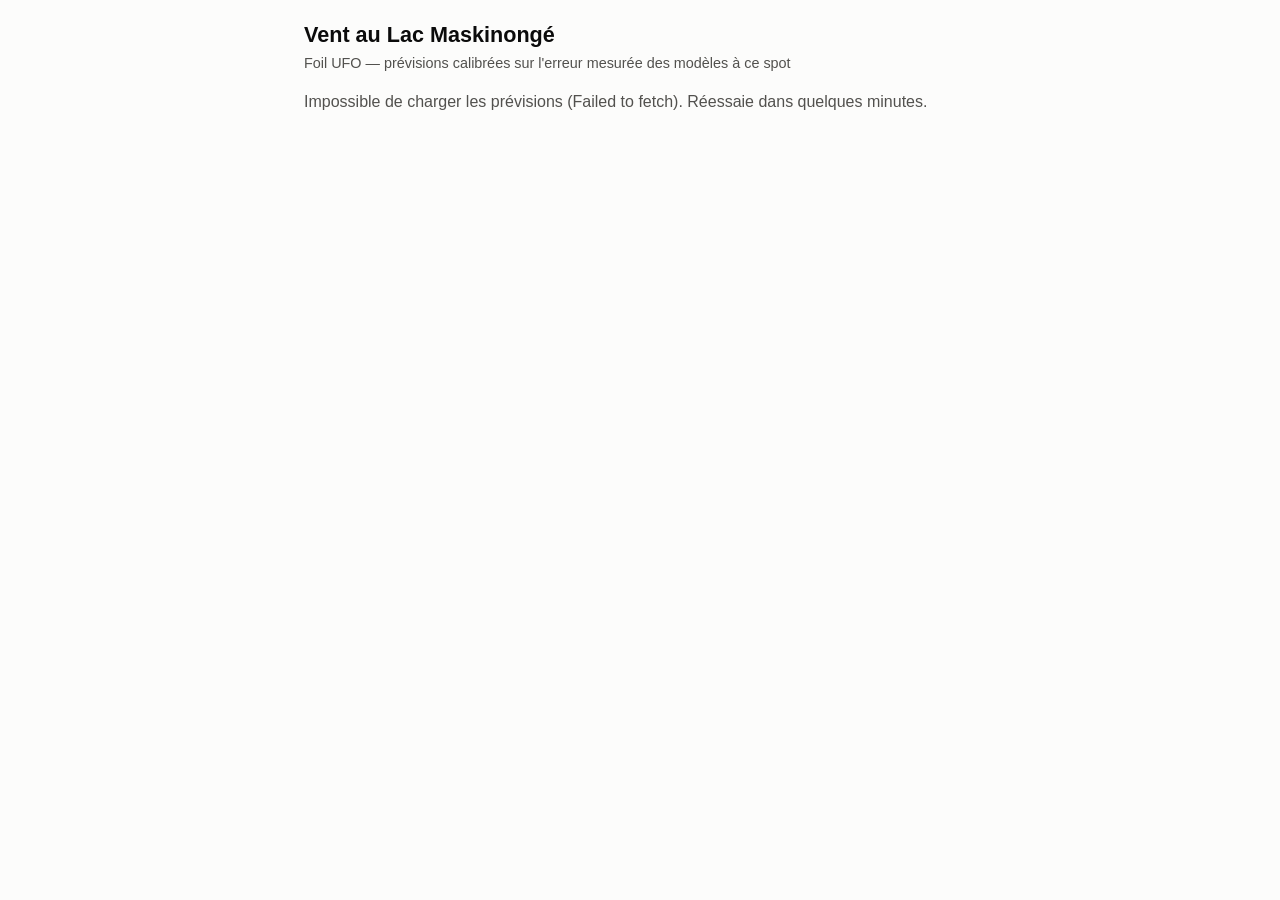
==== docs/index.html @ 38fe82c6 "Dashboard : afficher la version d'interface et la version du modèle Une ligne en pied de page : « In" ====
<!DOCTYPE html>
<html lang="fr-CA">
<head>
<meta charset="utf-8">
<meta name="viewport" content="width=device-width, initial-scale=1">
<meta name="description" content="Prévisions de vent calibrées pour le foil au Lac Maskinongé — verdicts GO/NO avec fiabilité mesurée.">
<title>Vent — Lac Maskinongé</title>
<link rel="stylesheet" href="style.css">
<link rel="manifest" href="manifest.webmanifest">
<link rel="apple-touch-icon" href="icone-180.png">
<meta name="theme-color" content="#2a78d6">
<meta name="apple-mobile-web-app-title" content="Vent Maski">
<link rel="icon" href="data:image/svg+xml,<svg xmlns='http://www.w3.org/2000/svg' viewBox='0 0 100 100'><text y='.9em' font-size='90'>🌬️</text></svg>">
</head>
<body>
<header>
  <h1>Vent au Lac Maskinongé</h1>
  <p class="sous-titre">Foil UFO — prévisions calibrées sur l'erreur mesurée des modèles à ce spot</p>
</header>

<main>
  <p id="etat" class="etat">Chargement des prévisions…</p>

  <section id="execution" hidden>
    <h2>Aujourd'hui / demain</h2>
    <p class="aide">Heure par heure : vent (gros chiffre, nds), rafales, météo.
    Vert = dans la bande de foil. ⚡ = risque d'orage, on ne sort pas.</p>
    <div id="blocs-jours"></div>
    <div id="divergence" class="avis" hidden></div>
    <h3>Vent prévu, heure par heure (48 h)</h3>
    <p class="aide">Ligne épaisse : ensemble corrigé. Lignes fines : chaque modèle
    après correction de son biais mesuré. Zone teintée : bande de foil (7–16 nds).
    Glisse le doigt verticalement sur le graphique pour lire vent et rafales,
    ou balaie horizontalement pour voir demain.</p>
    <div id="graphique" class="graphique-cadre"></div>
    <div id="legende" class="legende"></div>
  </section>

  <section id="semaine" hidden>
    <h2>Cette semaine</h2>
    <div id="cartes-semaine" class="cartes"></div>
  </section>
</main>

<footer id="pied" hidden>
  <p id="fraicheur"></p>
  <p id="recalibrage"></p>
  <p>Données météo : <a href="https://open-meteo.com/" rel="noopener">Open-Meteo.com</a> (CC BY 4.0).
  La vérité de calibration est pour l'instant un consensus de modèles — les cotes
  seront requalifiées quand l'anémomètre au lac sera en service.</p>
  <p id="versions" class="versions"></p>
</footer>

<script src="app.js"></script>
</body>
</html>
---- docs/style.css ----
/* Dashboard vent Lac Maskinongé — mobile-first, clair/sombre automatique. */

:root {
  color-scheme: light dark;
  --surface: #fcfcfb;
  --surface-carte: #ffffff;
  --bordure: #e2e0da;
  --texte: #0b0b0b;
  --texte-2: #52514e;
  --texte-3: #8a8983;
  --go: #008300;
  --go-fond: #e7f4e7;
  --no: #6f6e69;
  --no-fond: #efeeea;
  --avis-fond: #fdf3e0;
  --avis-bord: #eda100;
  --bande: rgba(42, 120, 214, 0.10);
  --passe: rgba(11, 11, 11, 0.05);
  --maintenant: #4a3aa7;
  --ensemble: #0b0b0b;
  --m-gem_global: #2a78d6;
  --m-gem_regional: #008300;
  --m-gem_hrdps_continental: #e87ba4;
  --m-ecmwf_ifs025: #eda100;
  --m-gfs_global: #1baf7a;
  --m-icon_global: #eb6834;
}
@media (prefers-color-scheme: dark) {
  :root {
    --surface: #1a1a19;
    --surface-carte: #232322;
    --bordure: #3a3936;
    --texte: #ffffff;
    --texte-2: #c3c2b7;
    --texte-3: #8a8983;
    --go: #4cbb4c;
    --go-fond: #1d3320;
    --no: #a3a29b;
    --no-fond: #2c2c2a;
    --avis-fond: #332a17;
    --avis-bord: #c98500;
    --bande: rgba(57, 135, 229, 0.16);
    --passe: rgba(255, 255, 255, 0.06);
    --maintenant: #9085e9;
    --ensemble: #ffffff;
    --m-gem_global: #3987e5;
    --m-gem_regional: #008300;
    --m-gem_hrdps_continental: #d55181;
    --m-ecmwf_ifs025: #c98500;
    --m-gfs_global: #199e70;
    --m-icon_global: #d95926;
  }
}

* { box-sizing: border-box; }
body {
  margin: 0 auto;
  max-width: 44rem;
  padding: 1rem;
  font-family: -apple-system, BlinkMacSystemFont, "Segoe UI", Roboto, sans-serif;
  background: var(--surface);
  color: var(--texte);
  line-height: 1.45;
}
h1 { font-size: 1.35rem; margin: 0.2rem 0 0; }
h2 { font-size: 1.1rem; margin: 1.6rem 0 0.4rem; }
h3 { font-size: 0.95rem; margin: 1.2rem 0 0.2rem; }
.sous-titre { color: var(--texte-2); margin: 0.15rem 0 0; font-size: 0.9rem; }
.aide { color: var(--texte-2); font-size: 0.82rem; margin: 0.2rem 0 0.7rem; }
.etat { color: var(--texte-2); }

.cartes { display: grid; gap: 0.6rem; }
.carte {
  background: var(--surface-carte);
  border: 1px solid var(--bordure);
  border-radius: 10px;
  padding: 0.7rem 0.85rem;
}
.carte .entete { display: flex; align-items: baseline; gap: 0.6rem; flex-wrap: wrap; }
.carte .jour { font-weight: 700; text-transform: capitalize; }
.carte .date { color: var(--texte-3); font-size: 0.82rem; }
.badge {
  margin-left: auto;
  font-weight: 700;
  font-size: 0.8rem;
  padding: 0.1rem 0.55rem;
  border-radius: 999px;
}
.badge.go { background: var(--go-fond); color: var(--go); }
.badge.no { background: var(--no-fond); color: var(--no); }
.carte .resume { font-size: 0.9rem; margin: 0.25rem 0 0; }
.carte .confiance { font-size: 0.8rem; color: var(--texte-2); margin: 0.15rem 0 0; }
.etiquettes { margin: 0.3rem 0 0; display: flex; gap: 0.4rem; flex-wrap: wrap; }
.etiquette {
  font-size: 0.72rem;
  border: 1px solid var(--bordure);
  color: var(--texte-2);
  border-radius: 999px;
  padding: 0.05rem 0.5rem;
}
.etiquette.bon { color: var(--go); border-color: var(--go); }
.etiquette.moyen { color: var(--avis-bord); border-color: var(--avis-bord); }
.etiquette.mauvais { color: #c94d2a; border-color: #c94d2a; }

.meteo { font-size: 0.78rem; color: var(--texte-3); margin: 0.35rem 0 0; }
.orage-badge {
  color: var(--avis-bord);
  font-weight: 700;
}

/* Bande heure par heure (aujourd'hui / demain) */
.bande-heures {
  display: flex;
  gap: 3px;
  overflow-x: auto;
  padding-bottom: 0.2rem;
  margin-top: 0.35rem;
}
.cellule {
  min-width: 3rem;
  flex: 1;
  text-align: center;
  border-radius: 7px;
  padding: 0.3rem 0.1rem;
  background: var(--no-fond);
  color: var(--no);
}
.cellule.go { background: var(--go-fond); color: var(--go); }
.cellule.marginal { background: var(--avis-fond); color: var(--avis-bord); }
.cellule.trop { background: var(--avis-fond); color: #c94d2a; }
.cellule.orage { box-shadow: inset 0 0 0 2px var(--avis-bord); }
.cellule.passee { opacity: 0.4; }
.cellule .ch { display: block; font-size: 0.62rem; opacity: 0.75; }
.cellule .cv { display: block; font-size: 1rem; font-weight: 700; }
.cellule .cr { display: block; font-size: 0.62rem; }
.cellule .cm { display: block; font-size: 0.72rem; }
.jour-blocs .titre-jour .etiquette { margin-left: 0.5rem; font-weight: 400; }

.jour-blocs { margin: 0.6rem 0; }
.jour-blocs .titre-jour { font-weight: 700; font-size: 0.95rem; text-transform: capitalize; }
.rangee-blocs { display: flex; gap: 0.5rem; margin-top: 0.3rem; }
.bloc {
  flex: 1;
  text-align: center;
  border-radius: 8px;
  padding: 0.45rem 0.2rem;
  font-size: 0.8rem;
  background: var(--no-fond);
  color: var(--no);
}
.bloc.go { background: var(--go-fond); color: var(--go); }
.bloc .nom-bloc { display: block; }
.bloc .nom-bloc em { font-style: normal; opacity: 0.7; font-size: 0.7rem; }
.bloc .valeur { display: block; font-size: 1rem; font-weight: 700; }
.bloc .valeur small { font-size: 0.72rem; font-weight: 400; }
.carte .rangee-blocs { margin-top: 0.45rem; }
.carte .bloc { padding: 0.3rem 0.15rem; font-size: 0.72rem; }
.carte .bloc .valeur { font-size: 0.9rem; }

.avis {
  background: var(--avis-fond);
  border-left: 3px solid var(--avis-bord);
  border-radius: 6px;
  padding: 0.5rem 0.7rem;
  font-size: 0.85rem;
  margin: 0.6rem 0;
}

.graphique-cadre { overflow-x: auto; -webkit-overflow-scrolling: touch; }
.graphique-cadre svg { display: block; touch-action: pan-x pan-y; }
.legende { display: flex; gap: 0.7rem; flex-wrap: wrap; margin-top: 0.4rem; }
.legende span { display: inline-flex; align-items: center; gap: 0.3rem; font-size: 0.75rem; color: var(--texte-2); }
.legende i { width: 14px; height: 3px; border-radius: 2px; display: inline-block; }

footer { margin-top: 2rem; border-top: 1px solid var(--bordure); padding-top: 0.7rem; }
footer p { font-size: 0.75rem; color: var(--texte-3); margin: 0.25rem 0; }
footer a { color: inherit; }
/* Versions : discrètes mais lisibles et sélectionnables — c'est le premier
   renseignement à donner quand quelque chose semble faux à l'écran. */
footer p.versions {
  margin-top: 0.5rem;
  font-variant-numeric: tabular-nums;
  opacity: 0.75;
}
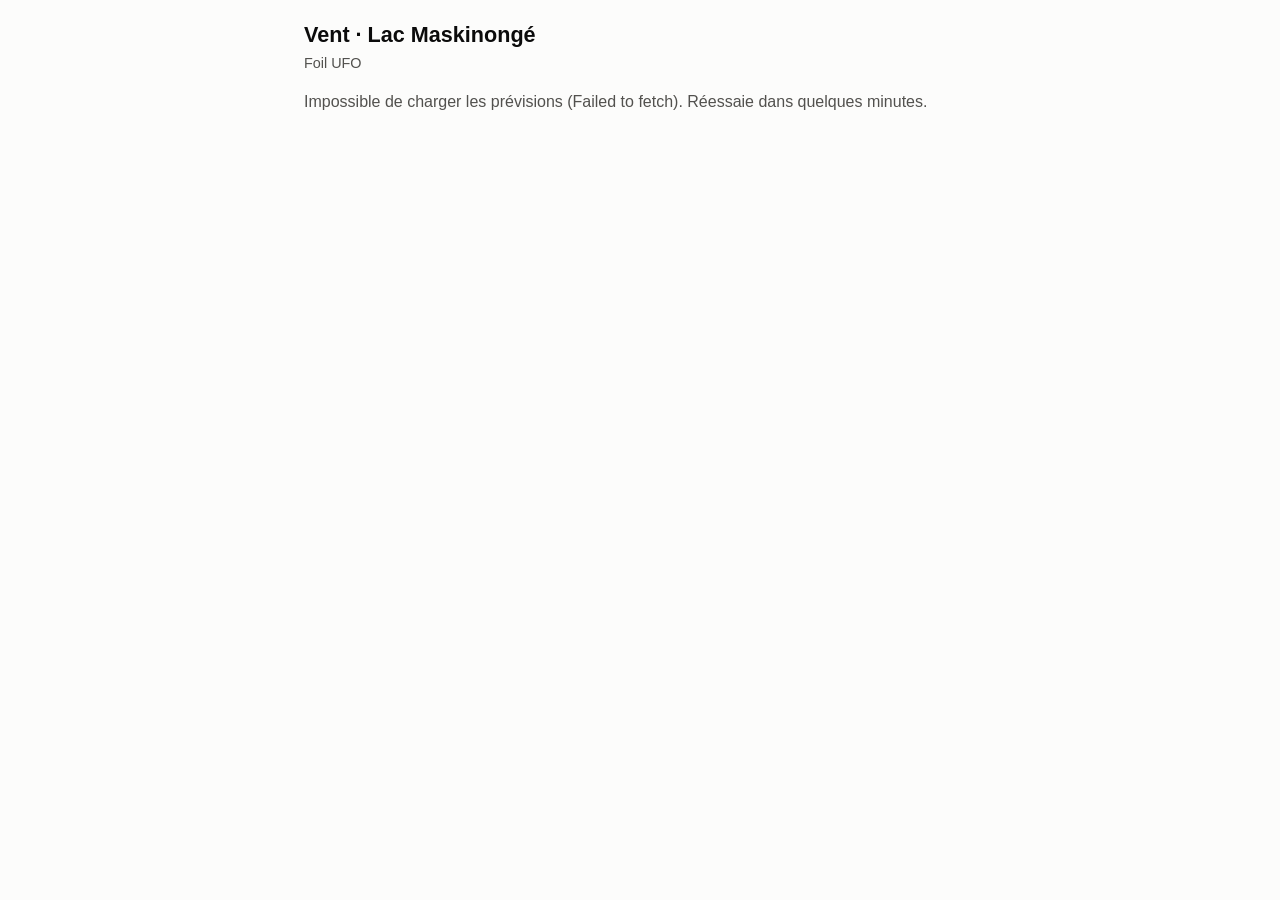
==== commit 2b45da24: "Alléger les textes de la page et étendre le graphique à 7 jours - Titre et sous-titre raccourcis (« " ====
--- a/docs/index.html
+++ b/docs/index.html
@@ -14,8 +14,8 @@
 </head>
 <body>
 <header>
-  <h1>Vent au Lac Maskinongé</h1>
-  <p class="sous-titre">Foil UFO — prévisions calibrées sur l'erreur mesurée des modèles à ce spot</p>
+  <h1>Vent · Lac Maskinongé</h1>
+  <p class="sous-titre">Foil UFO</p>
 </header>
 
 <main>
@@ -23,15 +23,9 @@
 
   <section id="execution" hidden>
     <h2>Aujourd'hui / demain</h2>
-    <p class="aide">Heure par heure : vent (gros chiffre, nds), rafales, météo.
-    Vert = dans la bande de foil. ⚡ = risque d'orage, on ne sort pas.</p>
     <div id="blocs-jours"></div>
     <div id="divergence" class="avis" hidden></div>
-    <h3>Vent prévu, heure par heure (48 h)</h3>
-    <p class="aide">Ligne épaisse : ensemble corrigé. Lignes fines : chaque modèle
-    après correction de son biais mesuré. Zone teintée : bande de foil (7–16 nds).
-    Glisse le doigt verticalement sur le graphique pour lire vent et rafales,
-    ou balaie horizontalement pour voir demain.</p>
+    <h3>Vent sur 7 jours</h3>
     <div id="graphique" class="graphique-cadre"></div>
     <div id="legende" class="legende"></div>
   </section>
@@ -45,12 +39,31 @@
 <footer id="pied" hidden>
   <p id="fraicheur"></p>
   <p id="recalibrage"></p>
-  <p>Données météo : <a href="https://open-meteo.com/" rel="noopener">Open-Meteo.com</a> (CC BY 4.0).
-  La vérité de calibration est pour l'instant un consensus de modèles — les cotes
-  seront requalifiées quand l'anémomètre au lac sera en service.</p>
+  <p>Données : <a href="https://open-meteo.com/" rel="noopener">Open-Meteo</a> (CC BY 4.0).
+  Calibré sur le consensus des modèles en attendant l'anémomètre au lac.</p>
+  <p><a href="essai.html">En service vs proposition →</a></p>
+  <p><a href="comparaison.html">Modèles vs réalité →</a></p>
   <p id="versions" class="versions"></p>
 </footer>
 
 <script src="app.js"></script>
+<!-- Mesure d'audience — GoatCounter. Ouvrir la page une fois avec `?owner`
+     marque l'appareil : les visites de Marc-Olivier partent alors sous un
+     chemin préfixé et ne gonflent plus les chiffres du public. -->
+<script>
+  if (new URLSearchParams(location.search).has('owner'))
+    localStorage.setItem('gc-owner','1');
+  window.goatcounter = {
+    path: function(p) {
+      return localStorage.getItem('gc-owner') ? 'owner'+p : p;
+    }
+  };
+</script>
+<script data-goatcounter="https://mobergeron.goatcounter.com/count"
+        async src="//gc.zgo.at/count.js"></script>
+<script type="module">
+  import { trackVisit } from './analytics.js';
+  trackVisit('foil');
+</script>
 </body>
 </html>
--- a/docs/style.css
+++ b/docs/style.css
@@ -66,7 +66,6 @@
 h2 { font-size: 1.1rem; margin: 1.6rem 0 0.4rem; }
 h3 { font-size: 0.95rem; margin: 1.2rem 0 0.2rem; }
 .sous-titre { color: var(--texte-2); margin: 0.15rem 0 0; font-size: 0.9rem; }
-.aide { color: var(--texte-2); font-size: 0.82rem; margin: 0.2rem 0 0.7rem; }
 .etat { color: var(--texte-2); }
 
 .cartes { display: grid; gap: 0.6rem; }
@@ -134,6 +133,11 @@
 .cellule .cv { display: block; font-size: 1rem; font-weight: 700; }
 .cellule .cr { display: block; font-size: 0.62rem; }
 .cellule .cm { display: block; font-size: 0.72rem; }
+/* Flèche de direction : pointe où va le vent ; pâle quand la direction est
+   peu fiable (vent faible ou modèles en désaccord). */
+.cellule .cd { display: block; line-height: 1; }
+.cellule .fl { display: block; margin: 0.1rem auto 0; fill: currentColor; }
+.cellule .fl.pale { opacity: 0.35; }
 .jour-blocs .titre-jour .etiquette { margin-left: 0.5rem; font-weight: 400; }
 
 .jour-blocs { margin: 0.6rem 0; }
@@ -182,3 +186,139 @@
   font-variant-numeric: tabular-nums;
   opacity: 0.75;
 }
+
+/* --------------------------------------------- vue « modèles vs réalité »
+   Page d'analyse (comparaison.html). Une carte par modèle plutôt qu'un
+   tableau : le fait à voir est le contraste entre les deux notations, et un
+   tableau à sept colonnes pousserait la seconde hors de l'écran sur un
+   téléphone — il faudrait scroller pour voir ce que la page existe pour
+   montrer. */
+.cartes-explication { margin-bottom: 0.8rem; }
+.carte-version h3.actif { color: var(--go); }
+.bloc-horizon { margin-bottom: 1.4rem; }
+
+.entete-modele { display: flex; align-items: center; gap: 0.1rem; flex-wrap: wrap; }
+.nom-modele { font-weight: 700; font-size: 0.9rem; }
+.entete-modele .etiquette { margin-left: auto; }
+
+.duo-scores { display: flex; gap: 0.6rem; margin-top: 0.5rem; }
+.colonne-score { flex: 1; min-width: 0; }
+.colonne-score.score-consensus { opacity: 0.72; }
+.titre-score {
+  display: block;
+  font-size: 0.68rem;
+  text-transform: uppercase;
+  letter-spacing: 0.03em;
+  color: var(--texte-3);
+  border-bottom: 1px solid var(--bordure);
+  padding-bottom: 0.15rem;
+  margin-bottom: 0.25rem;
+}
+.ligne-score {
+  display: flex;
+  justify-content: space-between;
+  align-items: baseline;
+  gap: 0.3rem;
+  margin: 0.1rem 0;
+  font-size: 0.75rem;
+}
+.libelle-score { color: var(--texte-3); }
+.valeur-score { font-variant-numeric: tabular-nums; color: var(--texte); }
+.valeur-score.gros { font-size: 1.05rem; font-weight: 700; }
+.valeur-score.gras { font-weight: 700; }
+.valeur-score.vide { font-style: italic; color: var(--texte-3); }
+
+.pastille {
+  display: inline-block;
+  width: 0.6rem; height: 0.6rem;
+  border-radius: 50%;
+  margin-right: 0.4rem;
+  background: var(--texte-3);
+}
+.pastille.m-gem_global { background: var(--m-gem_global); }
+.pastille.m-gem_regional { background: var(--m-gem_regional); }
+.pastille.m-gem_hrdps_continental { background: var(--m-gem_hrdps_continental); }
+.pastille.m-ecmwf_ifs025 { background: var(--m-ecmwf_ifs025); }
+.pastille.m-gfs_global { background: var(--m-gfs_global); }
+.pastille.m-icon_global { background: var(--m-icon_global); }
+
+/* Erreur relative au pire modèle de l'échéance : l'écart se voit d'un coup
+   d'oeil sans graphique ni dépendance. */
+.barre {
+  display: block;
+  height: 0.25rem;
+  margin-top: 0.4rem;
+  background: var(--passe);
+  border-radius: 0.125rem;
+  overflow: hidden;
+}
+.barre-remplie {
+  display: block;
+  height: 100%;
+  background: var(--m-gem_global);
+  border-radius: 0.125rem;
+}
+.note-ecart {
+  margin: 0.45rem 0 0;
+  font-size: 0.72rem;
+  color: var(--texte-3);
+}
+.note-ecart.fort { color: var(--avis-bord); }
+
+/* ------------------------------------------------ vue d'essai (essai.html)
+   Deux bandes horaires alignées, une par jeu de poids. Même vocabulaire
+   visuel que le dashboard (cellules, bande de foil) pour que l'oeil ne
+   change pas de repère en passant d'une page à l'autre. */
+.jeton {
+  display: inline-block;
+  width: 0.65rem; height: 0.65rem;
+  border-radius: 3px;
+  margin-right: 0.4rem;
+  vertical-align: baseline;
+}
+.jeton-service { background: var(--ensemble); }
+.jeton-proposition {
+  background: transparent;
+  border: 2px solid var(--maintenant);
+}
+
+.jour-essai {
+  margin: 1.1rem 0 1.4rem;
+  padding-bottom: 0.8rem;
+  border-bottom: 1px solid var(--bordure);
+}
+.titre-jour-essai {
+  display: flex; align-items: baseline; gap: 0.6rem; flex-wrap: wrap;
+}
+.titre-jour-essai .nom-jour {
+  font-weight: 700; font-size: 0.95rem; text-transform: capitalize;
+}
+.titre-jour-essai .compte-ecarts {
+  margin-left: auto; font-size: 0.75rem; color: var(--texte-3);
+}
+.ligne-bande { margin-top: 0.45rem; }
+.etiquette-bande {
+  font-size: 0.72rem;
+  color: var(--texte-2);
+  margin-bottom: 0.15rem;
+}
+/* Les heures où les deux modèles divergent : c'est là que l'oeil doit aller,
+   d'où un contour plutôt qu'une couleur de fond (qui entrerait en conflit
+   avec le codage de la bande de foil). */
+.bande-heures .cellule.ecart {
+  box-shadow: inset 0 0 0 2px var(--maintenant);
+}
+.note-jour {
+  margin: 0.45rem 0 0;
+  font-size: 0.75rem;
+  color: var(--texte-2);
+}
+.cellule .cd {
+  display: block;
+  font-size: 0.62rem;
+  opacity: 0.8;
+  font-variant-numeric: tabular-nums;
+}
+#resume p { margin: 0 0 0.4rem; }
+#resume p:last-child { margin-bottom: 0; }
+.resume-ecart { font-weight: 600; }
